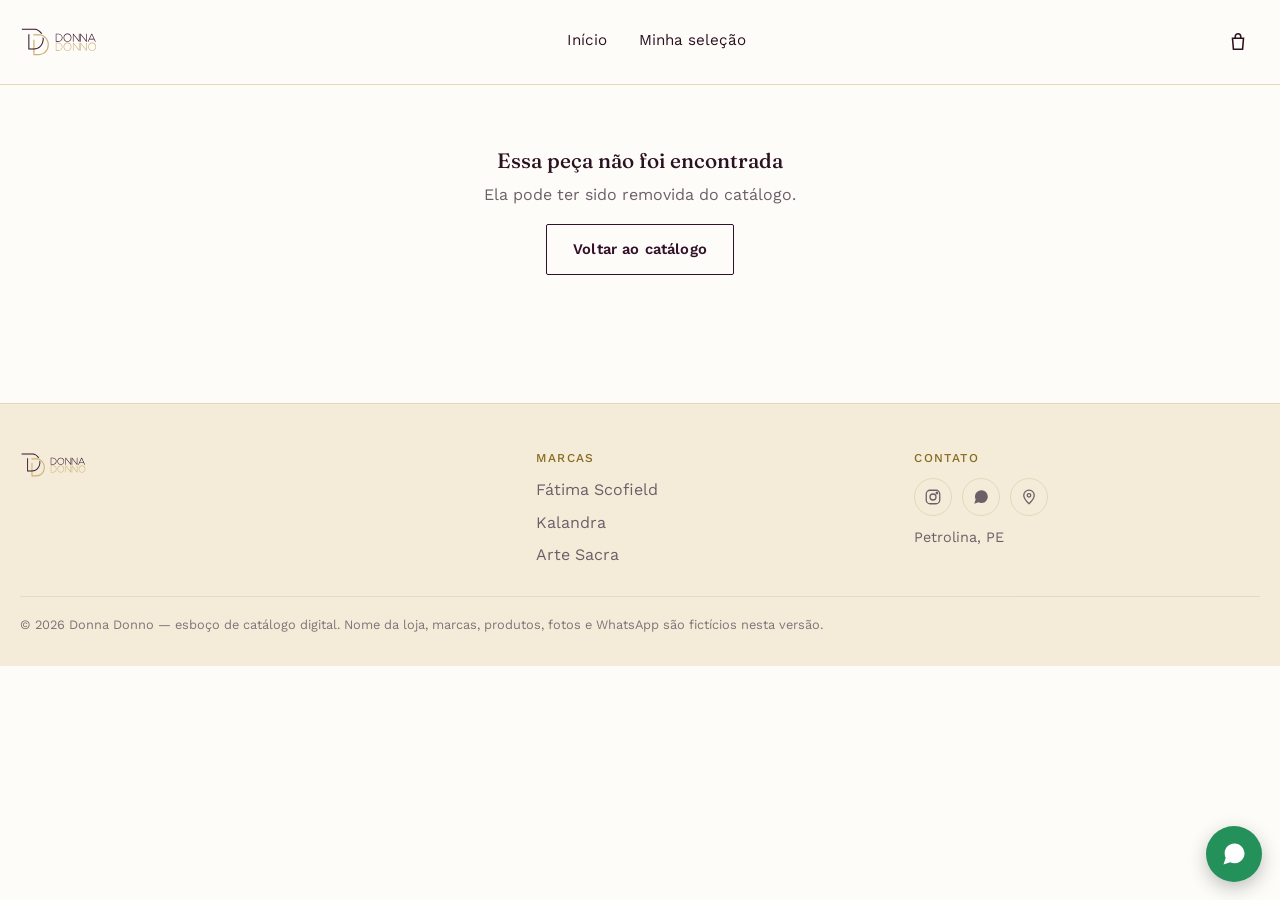
==== produto.html @ d386ea4d "Commit inicial do catálogo Donna Donno Adiciona estrutura do site (HTML, CSS e JS) e assets de image" ====
<!DOCTYPE html>
<html lang="pt-BR">
<head>
  <meta charset="UTF-8" />
  <meta name="viewport" content="width=device-width, initial-scale=1.0" />
  <title>Peça — Donna Donno</title>
  <link rel="preconnect" href="https://fonts.googleapis.com" />
  <link rel="preconnect" href="https://fonts.gstatic.com" crossorigin />
  <link href="https://fonts.googleapis.com/css2?family=Fraunces:ital,wght@0,300;0,400;0,500;0,600;1,500&family=Work+Sans:wght@400;500;600;700&display=swap" rel="stylesheet" />
  <link rel="stylesheet" href="css/style.css" />
  <link rel="stylesheet" href="css/componentes.css" />
  <link rel="stylesheet" href="css/responsivo.css" />
</head>
<body data-pagina="catalogo">
  <a class="pular-para-conteudo" href="#conteudo">Pular para o conteúdo</a>

  <header class="cabecalho">
    <div class="container cabecalho__barra">
      <a href="index.html" class="logo">
        <img src="assets/icones/logo-claro.svg" alt="Donna Donno" class="logo__imagem logo__imagem--claro" />
        <img src="assets/icones/logo-escuro.svg" alt="Donna Donno" class="logo__imagem logo__imagem--escuro" />
      </a>

      <nav id="menu-principal" class="menu-principal" data-menu-principal aria-label="Navegação principal">
        <ul class="menu-principal__lista">
          <li><a href="index.html" data-nav-link="home">Início</a></li>
          <li><a href="selecao.html" data-nav-link="selecao">Minha seleção</a></li>
        </ul>
      </nav>

      <div class="cabecalho__acoes">
        <a href="selecao.html" class="icone-link" aria-label="Ver minha seleção">
          <svg viewBox="0 0 24 24" fill="none" stroke-width="1.7"><path d="M6 8h12l-1 12H7L6 8z"/><path d="M9 8V6a3 3 0 0 1 6 0v2"/></svg>
          <span class="badge" data-contador-selecao hidden>0</span>
        </a>
        <button class="menu-toggle" data-menu-toggle aria-expanded="false" aria-controls="menu-principal" aria-label="Abrir menu">
          <svg viewBox="0 0 24 24" fill="none" stroke="currentColor" stroke-width="1.7"><line x1="4" y1="7" x2="20" y2="7"/><line x1="4" y1="12" x2="20" y2="12"/><line x1="4" y1="17" x2="20" y2="17"/></svg>
        </button>
      </div>
    </div>
  </header>

  <main id="conteudo">
    <div id="produto-conteudo">
      <p class="trilha container" style="padding-top:20px;">
        <a href="index.html">Início</a> /
        <a href="index.html">Catálogo</a> /
        <a href="index.html" id="trilha-marca"></a> /
        <span id="trilha-produto"></span>
      </p>

      <div class="produto-stage">
        <article class="produto container">
          <div class="produto__midia">
            <div class="produto__midia-principal" id="midia-principal">
              <div class="midia-painel midia-painel--foto" id="painel-foto"></div>
              <div class="midia-painel midia-painel--video" id="painel-video" hidden></div>
            </div>
            <div class="galeria__miniaturas" id="galeria-miniaturas"></div>
          </div>

          <div class="produto__info">
            <span class="etiqueta-novidade etiqueta-novidade--inline" id="produto-etiqueta-novidade" hidden>Novidade</span>
            <a href="index.html" class="produto__marca-link" id="produto-marca"></a>
            <h1 class="produto__nome" id="produto-nome"></h1>
            <p class="produto__preco" id="produto-preco"></p>
            <p class="produto__descricao" id="produto-descricao"></p>

            <div class="selecao-opcao" id="bloco-tamanhos">
              <span class="selecao-opcao__rotulo">Tamanho</span>
              <div class="pilulas" id="pilulas-tamanho"></div>
            </div>

            <div class="produto__acoes">
              <button type="button" class="botao botao--primario" id="botao-adicionar-selecao">Adicionar à lista de consulta</button>
              <a href="#" class="botao botao--whatsapp" id="botao-whatsapp-produto">
                <svg viewBox="0 0 24 24" fill="currentColor"><path d="M21 11.5a8.38 8.38 0 0 1-.9 3.8 8.5 8.5 0 0 1-7.6 4.7 8.38 8.38 0 0 1-3.8-.9L3 21l1.9-5.7a8.38 8.38 0 0 1-.9-3.8 8.5 8.5 0 0 1 4.7-7.6 8.38 8.38 0 0 1 3.8-.9h.5a8.48 8.48 0 0 1 8 8v.5z"/></svg>
                Consultar pelo WhatsApp
              </a>
              <button type="button" class="botao--icone" id="botao-compartilhar" aria-label="Compartilhar esta peça">
                <svg viewBox="0 0 24 24" fill="none" stroke="currentColor" stroke-width="1.7"><circle cx="18" cy="5" r="2.6"/><circle cx="6" cy="12" r="2.6"/><circle cx="18" cy="19" r="2.6"/><line x1="8.3" y1="10.7" x2="15.7" y2="6.3"/><line x1="8.3" y1="13.3" x2="15.7" y2="17.7"/></svg>
              </button>
            </div>
          </div>
        </article>
      </div>
    </div>

    <div class="container estado-vazio" id="produto-nao-encontrado" hidden>
      <h2>Essa peça não foi encontrada</h2>
      <p>Ela pode ter sido removida do catálogo.</p>
      <a href="index.html" class="botao botao--secundario">Voltar ao catálogo</a>
    </div>
  </main>

  <footer class="rodape">
    <div class="container rodape__conteudo">
      <div class="rodape__coluna">
        <p class="rodape__marca"><img src="assets/icones/logo-claro.svg" alt="Donna Donno" /></p>
      </div>
      <div class="rodape__coluna">
        <h3>Marcas</h3>
        <ul>
          <li><a href="index.html?marca=fatima-scofield">Fátima Scofield</a></li>
          <li><a href="index.html?marca=kalandra">Kalandra</a></li>
          <li><a href="index.html?marca=arte-sacra">Arte Sacra</a></li>
        </ul>
      </div>
      <div class="rodape__coluna">
        <h3>Contato</h3>
        <div class="rodape__icones">
          <a href="https://instagram.com/donnadonno" target="_blank" rel="noopener" class="rodape__icone" aria-label="Instagram da Donna Donno (link fictício)">
            <svg viewBox="0 0 24 24" fill="none" stroke="currentColor" stroke-width="1.7"><rect x="3" y="3" width="18" height="18" rx="5"/><circle cx="12" cy="12" r="4"/><circle cx="17.2" cy="6.8" r="1"/></svg>
          </a>
          <a href="https://wa.me/5587999999999" target="_blank" rel="noopener" class="rodape__icone" aria-label="WhatsApp da Donna Donno (número fictício)">
            <svg viewBox="0 0 24 24" fill="currentColor"><path d="M21 11.5a8.38 8.38 0 0 1-.9 3.8 8.5 8.5 0 0 1-7.6 4.7 8.38 8.38 0 0 1-3.8-.9L3 21l1.9-5.7a8.38 8.38 0 0 1-.9-3.8 8.5 8.5 0 0 1 4.7-7.6 8.38 8.38 0 0 1 3.8-.9h.5a8.48 8.48 0 0 1 8 8v.5z"/></svg>
          </a>
          <a href="https://www.google.com/maps/search/?api=1&query=Donna+Donno+Petrolina+PE" target="_blank" rel="noopener" class="rodape__icone" aria-label="Ver localização da loja em Petrolina, PE (link fictício)">
            <svg viewBox="0 0 24 24" fill="none" stroke="currentColor" stroke-width="1.7"><path d="M12 21s7-6.2 7-11.2A7 7 0 0 0 5 9.8C5 14.8 12 21 12 21z"/><circle cx="12" cy="9.8" r="2.4"/></svg>
          </a>
        </div>
        <p class="rodape__endereco">Petrolina, PE</p>
      </div>
    </div>
    <div class="container rodape__base">
      <p>© 2026 Donna Donno — esboço de catálogo digital. Nome da loja, marcas, produtos, fotos e WhatsApp são fictícios nesta versão.</p>
    </div>
  </footer>

  <script src="js/marcas.js"></script>
  <script src="js/produtos.js"></script>
  <script src="js/app.js"></script>
  <script src="js/produto.js"></script>
</body>
</html>
---- css/style.css ----
/* ==========================================================================
   style.css — base: reset, variáveis, tipografia, layout, header/footer, hero
   Abordagem mobile-first: tudo aqui é pensado para telas pequenas primeiro.
   Ajustes para tablet/desktop ficam em responsivo.css.
   ========================================================================== */

:root {
  /* Identidade Donna Donno: ameixa/vinho (Pantone 7645C, #33102a) + dourado
     (Pantone 7508C, #cdb074), extraídos direto da arte do logotipo. O site
     é sempre claro (fundo branco/bege) — a ameixa e o dourado aparecem como
     cor de texto/destaque (títulos, botões, rótulos), nunca como fundo
     grande de tela. --cor-tinta/--cor-tinta-texto são a "superfície de
     ênfase" (botão primário, toast, etiquetas) — sempre ameixa com texto
     branco, fixo. --cor-branco é um branco fixo, usado só sobre superfícies
     sempre saturadas. */
  --cor-fundo: #fefcf9;
  --cor-superficie: #f4ecd8;
  --cor-borda: #e6d7b8;
  --cor-texto: #2b1220;
  --cor-texto-suave: #6d5f68;
  --cor-acento: #a3823f;
  --cor-acento-escuro: #86691f;
  --cor-tinta: #33102a;
  --cor-tinta-texto: #ffffff;
  --cor-branco: #ffffff;
  --cor-marca: #33102a;
  --cor-dourado: #cdb074;

  /* Fraunces é uma serifada moderna, com bastante personalidade — traz o
     clima "editorial de moda" pedido no briefing sem ficar antiquada. Fica
     só nos títulos/destaques; o texto corrido continua em Work Sans (sem
     serifa), pra manter a leitura limpa. Essa combinação (serifada nos
     títulos + sem serifa no corpo) é um padrão clássico de e-commerce de
     moda premium. */
  --fonte-titulo: "Fraunces", "Georgia", "Times New Roman", serif;
  --fonte-corpo: "Work Sans", -apple-system, BlinkMacSystemFont, "Segoe UI", sans-serif;

  --largura-maxima: 1240px;
  --espaco-lateral: 24px;

  --raio: 2px;
  --sombra-suave: 0 2px 10px rgba(41, 16, 32, 0.08);

  --duracao-transicao: 0.2s;
}

/* O catálogo é sempre claro — não muda de acordo com o tema (claro/escuro)
   do aparelho de quem visita. Antes havia aqui uma versão escura que
   invertia o fundo para quase-preto quando o celular estava no tema
   escuro; foi removida a pedido da loja (fundo branco/bege sempre). */

@media (min-width: 900px) {
  :root {
    --espaco-lateral: 40px;
  }
}

/* ---------- reset ---------- */
*,
*::before,
*::after {
  box-sizing: border-box;
}

html {
  -webkit-text-size-adjust: 100%;
}

html,
body {
  /* o menu mobile é um painel fixo que fica deslocado para fora da tela
     (translateX(100%)) até ser aberto — isso não deve gerar rolagem
     horizontal indevida no restante da página. */
  overflow-x: hidden;
}

body {
  margin: 0;
  background: var(--cor-fundo);
  color: var(--cor-texto);
  font-family: var(--fonte-corpo);
  font-size: 16px;
  line-height: 1.55;
  -webkit-font-smoothing: antialiased;
}

img,
video {
  max-width: 100%;
  display: block;
}

a,
a:visited {
  color: inherit;
  text-decoration: none;
}

/* Garante que o atributo "hidden" sempre esconda o elemento, mesmo quando
   a classe do elemento define display:flex/grid (isso teria prioridade
   sobre o estilo padrão do navegador para [hidden]). */
[hidden] {
  display: none !important;
}

button {
  font-family: inherit;
  cursor: pointer;
}

ul {
  list-style: none;
  margin: 0;
  padding: 0;
}

h1,
h2,
h3,
h4 {
  font-family: var(--fonte-titulo);
  font-weight: 500;
  line-height: 1.15;
  margin: 0 0 0.5em;
  text-wrap: balance;
  /* Títulos em ameixa (roxo da marca) — parte do pedido de "letras roxas,
     letras douradas" sobre fundo claro. Componentes específicos podem
     sobrescrever quando fizer sentido (ex: título do estado vazio). */
  color: var(--cor-tinta);
}

p {
  margin: 0 0 1em;
}

@media (prefers-reduced-motion: reduce) {
  *,
  *::before,
  *::after {
    animation-duration: 0.01ms !important;
    transition-duration: 0.01ms !important;
  }
}

:focus-visible {
  outline: 2px solid var(--cor-acento);
  outline-offset: 2px;
}

/* ---------- layout util ---------- */
.container {
  width: 100%;
  max-width: var(--largura-maxima);
  margin: 0 auto;
  padding: 0 var(--espaco-lateral);
}

.secao {
  padding: 48px 0;
}

.secao__cabecalho {
  display: flex;
  align-items: baseline;
  justify-content: space-between;
  gap: 16px;
  margin-bottom: 28px;
}

.secao__titulo {
  font-size: 1.7rem;
}

.secao__olho {
  display: block;
  font-family: var(--fonte-corpo);
  font-size: 0.75rem;
  letter-spacing: 0.14em;
  text-transform: uppercase;
  color: var(--cor-acento);
  margin-bottom: 10px;
}

/* Esconde visualmente mas mantém acessível para leitores de tela —
   usado quando um <h1> é necessário para a estrutura semântica da página,
   mas o design não tem espaço para exibi-lo. */
.somente-leitor {
  position: absolute;
  width: 1px;
  height: 1px;
  padding: 0;
  margin: -1px;
  overflow: hidden;
  clip: rect(0, 0, 0, 0);
  white-space: nowrap;
  border: 0;
}

.pular-para-conteudo {
  position: absolute;
  left: -999px;
  top: 0;
  background: var(--cor-tinta);
  color: var(--cor-tinta-texto);
  padding: 10px 16px;
  z-index: 100;
}

.pular-para-conteudo:focus {
  left: var(--espaco-lateral);
  top: 12px;
}

/* ---------- header ---------- */
.cabecalho {
  position: sticky;
  top: 0;
  z-index: 50;
  background: color-mix(in srgb, var(--cor-fundo) 94%, transparent);
  backdrop-filter: blur(6px);
  border-bottom: 1px solid var(--cor-borda);
}

.cabecalho__barra {
  display: flex;
  align-items: center;
  justify-content: space-between;
  gap: 16px;
  padding: 16px 0;
}

.logo {
  display: inline-flex;
  align-items: center;
}

.logo img {
  height: 30px;
  width: auto;
  display: block;
}

/* O header é sempre claro, então só a versão ameixa do logo aparece —
   a versão branca (--escuro) existe no HTML por causa da marca em si
   (é usada no rodapé, se precisar de uma versão clara sobre um fundo
   escuro pontual), mas fica sempre oculta aqui no cabeçalho. */
.logo .logo__imagem--escuro {
  display: none;
}

.cabecalho__acoes {
  display: flex;
  align-items: center;
  gap: 6px;
}

.icone-link {
  position: relative;
  display: inline-flex;
  align-items: center;
  justify-content: center;
  width: 44px;
  height: 44px;
  border-radius: 50%;
  transition: background var(--duracao-transicao);
}

.icone-link:hover,
.icone-link:focus-visible {
  background: var(--cor-superficie);
}

.icone-link svg {
  width: 22px;
  height: 22px;
  stroke: var(--cor-texto);
}

.badge {
  position: absolute;
  top: 2px;
  right: 2px;
  min-width: 17px;
  height: 17px;
  padding: 0 4px;
  border-radius: 999px;
  background: var(--cor-acento);
  color: var(--cor-branco);
  font-size: 0.65rem;
  font-weight: 700;
  display: flex;
  align-items: center;
  justify-content: center;
}

.badge[hidden] {
  display: none;
}

.menu-toggle {
  display: inline-flex;
  align-items: center;
  justify-content: center;
  width: 44px;
  height: 44px;
  background: none;
  border: none;
}

.menu-toggle svg {
  width: 24px;
  height: 24px;
}

.menu-principal {
  position: fixed;
  inset: 0;
  top: 73px;
  z-index: 55;
  background: var(--cor-fundo);
  padding: 24px var(--espaco-lateral);
  transform: translateX(100%);
  transition: transform var(--duracao-transicao) ease;
  overflow-y: auto;
}

.menu-principal--aberto {
  transform: translateX(0);
}

.menu-principal__lista {
  display: flex;
  flex-direction: column;
  gap: 4px;
}

.menu-principal__lista a {
  display: block;
  padding: 14px 4px;
  font-size: 1.15rem;
  border-bottom: 1px solid var(--cor-borda);
}

.menu-principal__lista a[aria-current="page"] {
  color: var(--cor-acento);
}

/* ---------- footer ---------- */
/* Faixa bege clara — mesma lógica de antes (uma "assinatura" visual
   constante da marca, sempre com bom contraste), só que agora clara em vez
   de ameixa escura: fundo bege, título/logo em ameixa, subtítulos em
   dourado. */
.rodape {
  background: var(--cor-superficie);
  color: var(--cor-texto-suave);
  border-top: 1px solid var(--cor-borda);
  margin-top: 64px;
}

.rodape__marca img {
  height: 26px;
  width: auto;
  margin-bottom: 10px;
}

.rodape__conteudo {
  padding: 48px 0 28px;
  display: grid;
  gap: 32px;
}

.rodape__marca {
  font-family: var(--fonte-titulo);
  font-size: 1.3rem;
  margin-bottom: 8px;
  color: var(--cor-tinta);
}

.rodape__coluna h3 {
  font-family: var(--fonte-corpo);
  font-size: 0.75rem;
  letter-spacing: 0.12em;
  text-transform: uppercase;
  color: var(--cor-acento-escuro);
  margin-bottom: 12px;
}

.rodape__coluna a,
.rodape__coluna p {
  color: var(--cor-texto-suave);
}

.rodape__coluna a:hover,
.rodape__coluna a:focus-visible {
  color: var(--cor-tinta);
}

.rodape__coluna li + li {
  margin-top: 8px;
}

/* Ícones de contato (Instagram, WhatsApp, localização) — links redondos,
   mesmo espírito do .icone-link do header. Os links de Instagram e do mapa
   são placeholders fictícios (ver comentário no HTML) até a loja confirmar
   o perfil real e o endereço completo. */
.rodape__icones {
  display: flex;
  gap: 10px;
  margin: 6px 0 10px;
}

.rodape__icone {
  display: inline-flex;
  align-items: center;
  justify-content: center;
  width: 38px;
  height: 38px;
  border-radius: 50%;
  border: 1px solid var(--cor-borda);
  color: var(--cor-tinta);
  transition: background var(--duracao-transicao), color var(--duracao-transicao),
    border-color var(--duracao-transicao);
}

.rodape__icone:hover,
.rodape__icone:focus-visible {
  background: var(--cor-tinta);
  border-color: var(--cor-tinta);
  color: #ffffff;
}

.rodape__icone svg {
  width: 18px;
  height: 18px;
}

.rodape__endereco {
  margin: 0;
  color: var(--cor-texto-suave);
  font-size: 0.9rem;
}

.rodape__base {
  border-top: 1px solid var(--cor-borda);
  padding: 18px 0;
  font-size: 0.8rem;
  color: var(--cor-texto-suave);
  opacity: 0.85;
}

/* ---------- hero (não usada na home atual — mantida caso volte a ser útil) ---------- */
.hero {
  padding: 56px 0 48px;
  border-bottom: 1px solid var(--cor-borda);
}

.hero__olho {
  font-size: 0.75rem;
  letter-spacing: 0.16em;
  text-transform: uppercase;
  color: var(--cor-acento);
  margin-bottom: 14px;
}

.hero__titulo {
  font-size: clamp(2.1rem, 6vw, 3.4rem);
  max-width: 16ch;
}

.hero__texto {
  max-width: 46ch;
  color: var(--cor-texto-suave);
  font-size: 1.05rem;
}

.hero__acoes {
  display: flex;
  flex-wrap: wrap;
  gap: 12px;
  margin-top: 20px;
}

/* ---------- toast ---------- */
.toast {
  position: fixed;
  left: 50%;
  bottom: 24px;
  transform: translate(-50%, 12px);
  background: var(--cor-tinta);
  color: var(--cor-tinta-texto);
  padding: 12px 20px;
  border-radius: var(--raio);
  font-size: 0.9rem;
  opacity: 0;
  pointer-events: none;
  transition: opacity var(--duracao-transicao), transform var(--duracao-transicao);
  z-index: 200;
  max-width: calc(100% - 40px);
  text-align: center;
}

.toast--visivel {
  opacity: 1;
  transform: translate(-50%, 0);
}

/* ---------- botão de WhatsApp flutuante (todas as páginas) ---------- */
/* Contato geral, sempre visível — diferente do botão "Consultar pelo
   WhatsApp" da página de peça, que já leva o nome da peça na mensagem. */
.whatsapp-flutuante {
  position: fixed;
  right: 18px;
  bottom: 18px;
  z-index: 40;
  width: 56px;
  height: 56px;
  border-radius: 50%;
  display: inline-flex;
  align-items: center;
  justify-content: center;
  background: #25915a;
  color: #ffffff;
  box-shadow: 0 6px 18px rgba(20, 40, 30, 0.28);
  transition: transform var(--duracao-transicao), background var(--duracao-transicao);
}

.whatsapp-flutuante:hover,
.whatsapp-flutuante:focus-visible {
  background: #1f7a4c;
  transform: scale(1.06);
}

.whatsapp-flutuante svg {
  width: 28px;
  height: 28px;
}

/* Some no modo impressão — não faz sentido em material impresso. */
@media print {
  .whatsapp-flutuante {
    display: none;
  }
}
---- css/componentes.css ----
/* ==========================================================================
   componentes.css — botões, cards, filtros, galeria, estados vazios etc.
   ========================================================================== */

/* ---------- botões ---------- */
.botao {
  display: inline-flex;
  align-items: center;
  justify-content: center;
  gap: 8px;
  padding: 13px 26px;
  border-radius: var(--raio);
  font-size: 0.92rem;
  font-weight: 600;
  letter-spacing: 0.01em;
  border: 1px solid transparent;
  transition: background var(--duracao-transicao), color var(--duracao-transicao),
    border-color var(--duracao-transicao);
  min-height: 48px;
}

.botao svg {
  width: 18px;
  height: 18px;
}

.botao--primario {
  background: var(--cor-tinta);
  color: var(--cor-tinta-texto);
}

.botao--primario:hover,
.botao--primario:focus-visible {
  background: var(--cor-acento-escuro);
  color: var(--cor-branco);
}

.botao--secundario {
  background: transparent;
  border-color: var(--cor-tinta);
  color: var(--cor-tinta);
}

.botao--secundario:hover,
.botao--secundario:focus-visible {
  background: var(--cor-tinta);
  color: var(--cor-tinta-texto);
}

.botao--whatsapp {
  background: #25915a;
  color: var(--cor-branco);
}

.botao--whatsapp:hover,
.botao--whatsapp:focus-visible {
  background: #1f7a4c;
}

.botao--bloco {
  width: 100%;
}

/* Botão só com ícone (ex: compartilhar) — mesmo espírito do .icone-link do
   header, mas com borda visível, pensado para ficar ao lado de botões de
   texto (como em .produto__acoes), não dentro do header. */
.botao--icone {
  display: inline-flex;
  align-items: center;
  justify-content: center;
  flex: none;
  width: 48px;
  height: 48px;
  border-radius: 50%;
  border: 1px solid var(--cor-borda);
  background: transparent;
  color: var(--cor-texto);
  transition: background var(--duracao-transicao), border-color var(--duracao-transicao);
}

.botao--icone:hover,
.botao--icone:focus-visible {
  border-color: var(--cor-acento);
  background: var(--cor-superficie);
}

.botao--icone svg {
  width: 20px;
  height: 20px;
}

/* ---------- grade e card de produto ---------- */
.grade-produtos {
  display: grid;
  grid-template-columns: repeat(2, 1fr);
  gap: 14px 14px;
}

.cartao-produto {
  display: flex;
  flex-direction: column;
}

.cartao-produto__link {
  display: block;
}

.cartao-produto__imagem-wrap {
  position: relative;
  aspect-ratio: 3 / 4;
  overflow: hidden;
  background: var(--cor-superficie);
  border-radius: var(--raio);
}

.cartao-produto__imagem-wrap img {
  width: 100%;
  height: 100%;
  object-fit: cover;
  transition: transform 0.3s ease;
}

.cartao-produto:hover .cartao-produto__imagem-wrap img {
  transform: scale(1.03);
}

/* Marca/nome/preço são <p>, e por padrão todo <p> do site tem uma margem
   embaixo (ver a regra "p" em style.css, usada para parágrafos de texto
   corrido). Aqui isso teria o efeito contrário do pretendido — cada linha
   ganharia um espaço extra por baixo, além do espaço de cima já definido,
   deixando marca/nome/preço mais separados do que o previsto. Por isso as
   três usam o atalho "margin" (não só "margin-top"), zerando a margem de
   baixo explicitamente. */
.cartao-produto__marca {
  margin: 12px 0 0;
  font-size: 0.72rem;
  letter-spacing: 0.08em;
  text-transform: uppercase;
  color: var(--cor-texto-suave);
}

.cartao-produto__nome {
  font-size: 0.98rem;
  margin: 4px 0 0;
}

.cartao-produto__preco {
  margin: 4px 0 0;
  font-weight: 600;
  font-size: 0.95rem;
}

/* Etiqueta discreta "Novidade" — controlada peça a peça pelo campo
   "novidade" em produtos.js (ver comentário lá). No card, fica sobre a
   foto (a "wrap" já é position:relative); na página da peça, a variante
   --inline aparece no texto, acima do nome. */
.etiqueta-novidade {
  position: absolute;
  top: 10px;
  left: 10px;
  z-index: 1;
  background: var(--cor-tinta);
  color: var(--cor-tinta-texto);
  font-size: 0.65rem;
  font-weight: 700;
  letter-spacing: 0.08em;
  text-transform: uppercase;
  padding: 5px 10px;
  border-radius: 999px;
}

.etiqueta-novidade--inline {
  position: static;
  display: inline-block;
  margin-bottom: 10px;
}

/* ---------- barra de busca e filtros ---------- */
.barra-filtros {
  display: flex;
  flex-direction: column;
  gap: 12px;
  margin-bottom: 28px;
}

.campo-busca {
  position: relative;
}

.campo-busca input {
  width: 100%;
  padding: 13px 16px 13px 44px;
  border: 1px solid var(--cor-borda);
  border-radius: var(--raio);
  background: var(--cor-superficie);
  color: var(--cor-texto);
  font-size: 0.95rem;
  min-height: 48px;
}

.campo-busca svg {
  position: absolute;
  left: 14px;
  top: 50%;
  transform: translateY(-50%);
  width: 18px;
  height: 18px;
  stroke: var(--cor-texto-suave);
}

.campo-busca button {
  position: absolute;
  right: 6px;
  top: 50%;
  transform: translateY(-50%);
  background: none;
  border: none;
  width: 36px;
  height: 36px;
}

/* ---------- painel de filtro (cor, marca, tamanho e faixa de preço) ----------
   Camada fixa cobrindo a tela; o painel em si é uma gaveta ancorada na
   borda direita, ocupando a altura inteira (referência: painéis de
   filtro de catálogos de moda, com os grupos em acordeão). Reaproveitado
   na home e no catálogo — ver initFiltro() em app.js. */
.filtro-camada {
  position: fixed;
  inset: 0;
  z-index: 70;
  display: flex;
  justify-content: flex-end;
  opacity: 0;
  pointer-events: none;
  transition: opacity var(--duracao-transicao);
}

.filtro-camada--aberta {
  opacity: 1;
  pointer-events: auto;
}

.filtro-fundo {
  position: absolute;
  inset: 0;
  background: rgba(20, 10, 16, 0.45);
}

.filtro-painel {
  position: relative;
  z-index: 1;
  width: min(400px, 88vw);
  height: 100%;
  display: flex;
  flex-direction: column;
  background: var(--cor-fundo);
  transform: translateX(100%);
  transition: transform var(--duracao-transicao) ease;
}

.filtro-camada--aberta .filtro-painel {
  transform: translateX(0);
}

.filtro-painel__cabecalho {
  display: flex;
  align-items: center;
  justify-content: space-between;
  padding: 20px var(--espaco-lateral) 12px;
  border-bottom: 1px solid var(--cor-borda);
  flex: none;
}

.filtro-painel__cabecalho h2 {
  font-size: 1.15rem;
  margin: 0;
}

.filtro-fechar {
  display: inline-flex;
  align-items: center;
  justify-content: center;
  width: 40px;
  height: 40px;
  border-radius: 50%;
  background: none;
  border: none;
  color: var(--cor-texto);
  flex: none;
}

.filtro-fechar:hover,
.filtro-fechar:focus-visible {
  background: var(--cor-superficie);
}

.filtro-fechar svg {
  width: 18px;
  height: 18px;
}

.filtro-painel__corpo {
  padding: 8px var(--espaco-lateral) 4px;
  overflow-y: auto;
}

/* Cada grupo (Cor, Marca, Tamanho, Faixa de preço) é um <details> —
   acordeão nativo do HTML: abre/fecha sozinho, sem precisar de JS, e já
   funciona por teclado. O <summary> vira o cabeçalho clicável, com uma
   setinha (::after) que gira quando o grupo está aberto. */
.filtro-grupo {
  border-bottom: 1px solid var(--cor-borda);
  padding: 4px 0;
}

.filtro-grupo summary {
  list-style: none;
  display: flex;
  align-items: center;
  justify-content: space-between;
  padding: 14px 0;
  font-family: var(--fonte-titulo);
  font-size: 1.02rem;
  color: var(--cor-texto);
  cursor: pointer;
}

.filtro-grupo summary::-webkit-details-marker {
  display: none;
}

.filtro-grupo summary::after {
  content: "";
  width: 8px;
  height: 8px;
  flex: none;
  border-right: 1.5px solid currentColor;
  border-bottom: 1.5px solid currentColor;
  transform: rotate(45deg);
  transition: transform var(--duracao-transicao);
}

.filtro-grupo[open] summary::after {
  transform: rotate(-135deg);
}

.filtro-grupo .filtro-opcoes,
.filtro-grupo .filtro-preco {
  padding: 2px 0 18px;
}

.filtro-opcoes {
  display: flex;
  flex-wrap: wrap;
  gap: 8px;
}

/* Bolinha de amostra da cor, ao lado do nome (ver CORES_HEX em app.js). */
.filtro-opcao__swatch {
  width: 14px;
  height: 14px;
  border-radius: 50%;
  flex: none;
  margin-right: 7px;
  border: 1px solid rgba(0, 0, 0, 0.15);
}

.filtro-opcao {
  position: relative;
  display: inline-flex;
  align-items: center;
  padding: 10px 16px;
  border: 1px solid var(--cor-borda);
  border-radius: 999px;
  font-size: 0.88rem;
  color: var(--cor-texto);
  cursor: pointer;
  min-height: 42px;
  transition: background var(--duracao-transicao), border-color var(--duracao-transicao),
    color var(--duracao-transicao);
}

/* A caixinha/redondinho nativos ficam escondidos visualmente (mas continuam
   acessíveis por teclado e leitor de tela) — quem mostra a seleção é o
   próprio fundo da pílula, via :has(). */
.filtro-opcao input {
  position: absolute;
  width: 1px;
  height: 1px;
  padding: 0;
  margin: -1px;
  overflow: hidden;
  clip: rect(0, 0, 0, 0);
  white-space: nowrap;
  border: 0;
}

.filtro-opcao:has(input:checked) {
  background: var(--cor-tinta);
  border-color: var(--cor-tinta);
  color: var(--cor-tinta-texto);
}

.filtro-opcao:has(input:focus-visible) {
  outline: 2px solid var(--cor-acento);
  outline-offset: 2px;
}

/* ---------- faixa de preço: controle de duas alças (slider) ----------
   Dois <input type="range"> sobrepostos no mesmo trilho — um controla o
   valor mínimo, o outro o máximo. Cada um só reage ao clique bem em cima
   da própria "bolinha" (pointer-events: none no resto do controle), então
   dá pra arrastar as duas alças de forma independente. A barra colorida
   entre elas (#filtro-slider-intervalo) é só visual, atualizada por JS
   (ver atualizarVisualSlider() em app.js). */
.filtro-preco__valores {
  display: flex;
  justify-content: space-between;
  font-size: 0.92rem;
  font-weight: 600;
  margin-bottom: 18px;
}

.filtro-slider {
  position: relative;
  height: 36px;
}

.filtro-slider__trilho {
  position: absolute;
  left: 0;
  right: 0;
  top: 50%;
  height: 3px;
  transform: translateY(-50%);
  border-radius: 999px;
  background: var(--cor-borda);
}

.filtro-slider__intervalo {
  position: absolute;
  top: 50%;
  height: 3px;
  transform: translateY(-50%);
  border-radius: 999px;
  background: var(--cor-tinta);
}

.filtro-slider input[type="range"] {
  position: absolute;
  left: 0;
  top: 50%;
  transform: translateY(-50%);
  width: 100%;
  margin: 0;
  background: none;
  -webkit-appearance: none;
  appearance: none;
  pointer-events: none;
}

.filtro-slider input[type="range"]::-webkit-slider-runnable-track {
  background: none;
  height: 3px;
}

.filtro-slider input[type="range"]::-moz-range-track {
  background: none;
  height: 3px;
}

.filtro-slider input[type="range"]::-webkit-slider-thumb {
  -webkit-appearance: none;
  pointer-events: auto;
  width: 18px;
  height: 18px;
  border-radius: 50%;
  background: var(--cor-tinta);
  border: 2px solid var(--cor-fundo);
  box-shadow: 0 0 0 1px var(--cor-borda);
  cursor: pointer;
}

.filtro-slider input[type="range"]::-moz-range-thumb {
  pointer-events: auto;
  width: 18px;
  height: 18px;
  border-radius: 50%;
  background: var(--cor-tinta);
  border: 2px solid var(--cor-fundo);
  box-shadow: 0 0 0 1px var(--cor-borda);
  cursor: pointer;
}

.filtro-slider input[type="range"]:focus-visible::-webkit-slider-thumb {
  outline: 2px solid var(--cor-acento);
  outline-offset: 2px;
}

.filtro-slider input[type="range"]:focus-visible::-moz-range-thumb {
  outline: 2px solid var(--cor-acento);
  outline-offset: 2px;
}

/* A alça de máximo fica "por cima" — em geral é mais natural continuar
   arrastando o valor de cima quando as duas alças se encontram. */
#filtro-preco-min {
  z-index: 2;
}

#filtro-preco-max {
  z-index: 3;
}

.filtro-painel__rodape {
  display: flex;
  gap: 10px;
  padding: 16px var(--espaco-lateral);
  border-top: 1px solid var(--cor-borda);
  flex: none;
}

.filtro-painel__rodape .botao {
  flex: 1;
}

/* Contador de filtros ativos, dentro do botão "Filtrar". */
.filtro-contagem {
  display: inline-flex;
  align-items: center;
  justify-content: center;
  min-width: 20px;
  height: 20px;
  padding: 0 5px;
  border-radius: 999px;
  background: var(--cor-tinta);
  color: var(--cor-tinta-texto);
  font-size: 0.7rem;
  font-weight: 700;
  margin-left: 4px;
}

/* ---------- abas de categoria (estilo catálogo editorial) ---------- */
.abas-categoria {
  display: flex;
  gap: 22px;
  overflow-x: auto;
  padding-bottom: 14px;
  margin-bottom: 18px;
  border-bottom: 1px solid var(--cor-borda);
  scrollbar-width: none;
}

.abas-categoria::-webkit-scrollbar {
  display: none;
}

.aba-categoria {
  flex: none;
  background: none;
  border: none;
  padding: 4px 2px;
  font-size: 0.85rem;
  letter-spacing: 0.03em;
  color: var(--cor-texto-suave);
  border-bottom: 2px solid transparent;
  white-space: nowrap;
  min-height: 32px;
}

.aba-categoria[aria-current="true"] {
  color: var(--cor-texto);
  border-bottom-color: var(--cor-acento);
  font-weight: 600;
}

.resultado-info {
  font-size: 0.85rem;
  color: var(--cor-texto-suave);
  margin-bottom: 16px;
}

/* ---------- estado vazio ---------- */
.estado-vazio {
  text-align: center;
  padding: 64px 20px;
  color: var(--cor-texto-suave);
}

.estado-vazio h2 {
  color: var(--cor-texto);
  font-size: 1.3rem;
}

/* ---------- página de produto ---------- */
.trilha {
  font-size: 0.8rem;
  color: var(--cor-texto-suave);
  margin-bottom: 8px;
}

.trilha a:hover {
  color: var(--cor-acento);
}

/* "Stage" da página de produto — fundo bege, levemente mais escuro que o
   resto do site, só para destacar a área de foto/vídeo e ficha da peça
   como um "palco" (era escuro antes; virou claro a pedido da loja).
   Redefine os tokens de cor só dentro deste escopo: todos os componentes
   (pílulas, botões, ficha técnica etc.) já referenciam var(--cor-*), então
   herdam essas cores automaticamente aqui dentro. */
.produto-stage {
  --cor-fundo: #f3e8cf;
  --cor-superficie: #ecdfbe;
  --cor-borda: #ddccaa;
  --cor-texto: #2b1220;
  --cor-texto-suave: #6d5347;
  --cor-acento: #a3823f;
  --cor-acento-escuro: #86691f;
  --cor-tinta: #33102a;
  --cor-tinta-texto: #ffffff;
  background: var(--cor-fundo);
  color: var(--cor-texto);
  padding: 32px 0 56px;
  margin-top: 12px;
}

.produto {
  display: flex;
  flex-direction: column;
  gap: 32px;
}

.produto__midia-principal {
  display: grid;
  grid-template-columns: 1fr;
  gap: 12px;
}

/* Foto e vídeo lado a lado só a partir de 600px (ver responsivo.css) —
   em telas de celular estreitas os dois painéis ficam empilhados,
   cada um com largura confortável. */

.midia-painel {
  position: relative;
  aspect-ratio: 4 / 5;
  border-radius: var(--raio);
  overflow: hidden;
}

.midia-painel--foto {
  /* neutra, sempre clara — representa a foto real, não a interface */
  background: #f1e9da;
}

.midia-painel--foto img {
  width: 100%;
  height: 100%;
  object-fit: cover;
}

.galeria__miniaturas {
  display: flex;
  gap: 10px;
  margin-top: 10px;
  overflow-x: auto;
  padding-bottom: 4px;
}

.galeria__miniaturas button {
  flex: none;
  width: 68px;
  height: 90px;
  padding: 0;
  border: 2px solid transparent;
  border-radius: var(--raio);
  overflow: hidden;
  background: var(--cor-superficie);
}

.galeria__miniaturas button[aria-current="true"] {
  border-color: var(--cor-acento);
}

.galeria__miniaturas img {
  width: 100%;
  height: 100%;
  object-fit: cover;
}

.video-placeholder {
  position: relative;
  width: 100%;
  height: 100%;
  display: flex;
  align-items: center;
  justify-content: center;
  flex-direction: column;
  gap: 10px;
  background: linear-gradient(135deg, var(--cor-superficie), color-mix(in srgb, var(--cor-superficie) 65%, var(--cor-borda) 35%));
  color: var(--cor-texto-suave);
  text-align: center;
  padding: 20px;
}

.video-placeholder__icone {
  width: 56px;
  height: 56px;
  border-radius: 50%;
  background: var(--cor-acento);
  display: flex;
  align-items: center;
  justify-content: center;
}

.video-placeholder__icone svg {
  width: 22px;
  height: 22px;
  fill: var(--cor-tinta-texto);
  margin-left: 3px;
}

.video-placeholder small {
  font-size: 0.78rem;
  max-width: 26ch;
}

.produto__marca-link {
  font-size: 0.78rem;
  letter-spacing: 0.1em;
  text-transform: uppercase;
  color: var(--cor-acento);
}

.produto__nome {
  font-size: 1.9rem;
  margin: 6px 0 10px;
}

.produto__preco {
  font-size: 1.3rem;
  font-weight: 600;
  margin-bottom: 18px;
}

.produto__descricao {
  color: var(--cor-texto-suave);
  margin-bottom: 20px;
}

.selecao-opcao {
  margin-bottom: 20px;
}

.selecao-opcao__rotulo {
  display: block;
  font-size: 0.8rem;
  font-weight: 600;
  margin-bottom: 8px;
}

.pilulas {
  display: flex;
  flex-wrap: wrap;
  gap: 8px;
}

.pilula {
  padding: 10px 16px;
  border: 1px solid var(--cor-borda);
  border-radius: 999px;
  background: var(--cor-superficie);
  color: var(--cor-texto);
  font-size: 0.88rem;
  min-height: 42px;
}

.pilula[aria-pressed="true"] {
  border-color: var(--cor-tinta);
  background: var(--cor-tinta);
  color: var(--cor-tinta-texto);
}

.produto__acoes {
  display: flex;
  flex-wrap: wrap;
  gap: 10px;
  margin-top: 8px;
}

.produto__acoes .botao--primario,
.produto__acoes .botao--whatsapp {
  flex: 1 1 220px;
}

/* ---------- lista da página "Minha seleção" ---------- */
.lista-itens {
  display: grid;
  gap: 14px;
}

.item-lista {
  display: grid;
  grid-template-columns: 84px 1fr auto;
  gap: 14px;
  align-items: center;
  padding: 14px;
  background: var(--cor-superficie);
  border: 1px solid var(--cor-borda);
  border-radius: var(--raio);
}

.item-lista__imagem {
  width: 84px;
  height: 108px;
  border-radius: var(--raio);
  overflow: hidden;
  background: var(--cor-superficie);
}

.item-lista__imagem img {
  width: 100%;
  height: 100%;
  object-fit: cover;
}

.item-lista__marca {
  font-size: 0.72rem;
  text-transform: uppercase;
  letter-spacing: 0.06em;
  color: var(--cor-texto-suave);
  margin: 0;
}

.item-lista__nome {
  font-size: 1rem;
  margin: 2px 0 0;
}

.item-lista__opcoes {
  font-size: 0.82rem;
  color: var(--cor-texto-suave);
  margin: 2px 0 0;
}

.item-lista__preco {
  font-weight: 600;
  margin: 4px 0 0;
}

.item-lista__remover {
  background: none;
  border: none;
  width: 40px;
  height: 40px;
  border-radius: 50%;
  display: flex;
  align-items: center;
  justify-content: center;
}

.item-lista__remover:hover,
.item-lista__remover:focus-visible {
  background: var(--cor-superficie);
}

.item-lista__remover svg {
  width: 18px;
  height: 18px;
}

.resumo-selecao {
  margin-top: 24px;
  padding: 20px;
  background: var(--cor-superficie);
  border-radius: var(--raio);
}

.resumo-selecao__linha {
  display: flex;
  justify-content: space-between;
  font-size: 0.95rem;
  margin-bottom: 4px;
}

.resumo-selecao__linha--total {
  font-weight: 700;
  font-size: 1.1rem;
  margin: 10px 0 16px;
}

.resumo-selecao small {
  display: block;
  color: var(--cor-texto-suave);
  margin-top: 10px;
  font-size: 0.78rem;
}

/* ---------- skeleton (estado de carregamento) ---------- */
.skeleton {
  background: linear-gradient(90deg, var(--cor-superficie) 25%, #e9e2d3 37%, var(--cor-superficie) 63%);
  background-size: 400% 100%;
  animation: brilho 1.4s ease infinite;
  border-radius: var(--raio);
}

@media (prefers-reduced-motion: reduce) {
  .skeleton {
    animation: none;
  }
}

@keyframes brilho {
  0% {
    background-position: 100% 50%;
  }
  100% {
    background-position: 0 50%;
  }
}
---- css/responsivo.css ----
/* ==========================================================================
   responsivo.css — ajustes por breakpoint.
   Base (style.css/componentes.css) já é mobile-first.
   Breakpoints: 600px (tablet retrato), 900px (tablet paisagem / notebook),
   1200px (desktop grande). O uso principal previsto é tablet na loja,
   por isso os ajustes de 600–900px recebem atenção especial.
   ========================================================================== */

/* ---------- 600px: telas um pouco maiores / tablets pequenos em pé ---------- */
@media (min-width: 600px) {
  .grade-produtos {
    grid-template-columns: repeat(3, 1fr);
    gap: 20px 18px;
  }

  .barra-filtros {
    flex-direction: row;
    align-items: center;
  }

  .campo-busca {
    flex: 1 1 auto;
  }

  .item-lista {
    grid-template-columns: 96px 1fr auto;
  }

  .produto__midia-principal:has(.midia-painel--video:not([hidden])) {
    grid-template-columns: 1fr 1fr;
  }
}

/* ---------- 900px: tablet paisagem — uso principal na loja ---------- */
@media (min-width: 900px) {
  /* menu principal deixa de ser overlay e passa a ficar na barra do header */
  .menu-toggle {
    display: none;
  }

  .menu-principal {
    position: static;
    transform: none;
    padding: 0;
    background: none;
    overflow: visible;
  }

  .menu-principal__lista {
    flex-direction: row;
    gap: 28px;
  }

  .menu-principal__lista a {
    padding: 6px 2px;
    font-size: 0.95rem;
    border-bottom: 2px solid transparent;
  }

  .menu-principal__lista a[aria-current="page"] {
    border-bottom-color: var(--cor-acento);
  }

  .cabecalho__barra {
    padding: 20px 0;
  }

  .hero {
    display: grid;
    grid-template-columns: 1.1fr 0.9fr;
    align-items: center;
    gap: 48px;
    padding: 72px 0;
  }

  .hero__imagem {
    aspect-ratio: 4 / 5;
    border-radius: var(--raio);
    overflow: hidden;
  }

  .secao__titulo {
    font-size: 2.1rem;
  }

  .produto-stage {
    padding: 48px 0 72px;
  }

  .produto {
    gap: 40px;
  }

  .produto__info {
    max-width: 640px;
  }

  .rodape__conteudo {
    grid-template-columns: 1.4fr 1fr 1fr;
  }

  .item-lista {
    padding: 18px;
  }
}

/* ---------- 1200px: desktop grande ---------- */
@media (min-width: 1200px) {
  .grade-produtos {
    grid-template-columns: repeat(4, 1fr);
  }

  .hero__titulo {
    font-size: 3.6rem;
  }
}
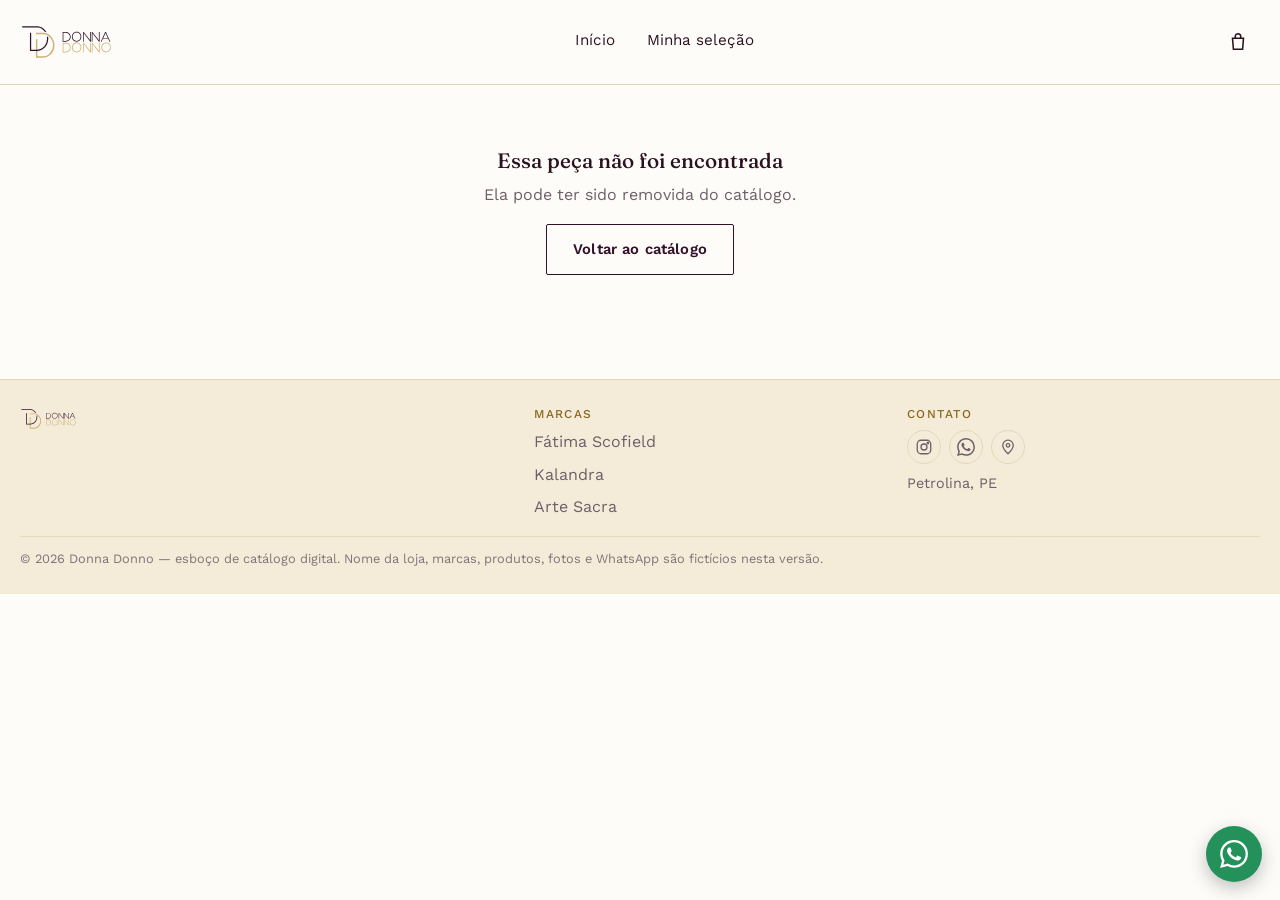
==== commit f1ee6c11: "Conecta catálogo ao banco de dados" ====
--- a/produto.html
+++ b/produto.html
@@ -33,9 +33,6 @@
           <svg viewBox="0 0 24 24" fill="none" stroke-width="1.7"><path d="M6 8h12l-1 12H7L6 8z"/><path d="M9 8V6a3 3 0 0 1 6 0v2"/></svg>
           <span class="badge" data-contador-selecao hidden>0</span>
         </a>
-        <button class="menu-toggle" data-menu-toggle aria-expanded="false" aria-controls="menu-principal" aria-label="Abrir menu">
-          <svg viewBox="0 0 24 24" fill="none" stroke="currentColor" stroke-width="1.7"><line x1="4" y1="7" x2="20" y2="7"/><line x1="4" y1="12" x2="20" y2="12"/><line x1="4" y1="17" x2="20" y2="17"/></svg>
-        </button>
       </div>
     </div>
   </header>
@@ -74,7 +71,7 @@
             <div class="produto__acoes">
               <button type="button" class="botao botao--primario" id="botao-adicionar-selecao">Adicionar à lista de consulta</button>
               <a href="#" class="botao botao--whatsapp" id="botao-whatsapp-produto">
-                <svg viewBox="0 0 24 24" fill="currentColor"><path d="M21 11.5a8.38 8.38 0 0 1-.9 3.8 8.5 8.5 0 0 1-7.6 4.7 8.38 8.38 0 0 1-3.8-.9L3 21l1.9-5.7a8.38 8.38 0 0 1-.9-3.8 8.5 8.5 0 0 1 4.7-7.6 8.38 8.38 0 0 1 3.8-.9h.5a8.48 8.48 0 0 1 8 8v.5z"/></svg>
+                <svg viewBox="0 0 24 24" fill="currentColor"><path d="M17.472 14.382c-.297-.149-1.758-.867-2.03-.967-.273-.099-.471-.148-.67.15-.197.297-.767.966-.94 1.164-.173.199-.347.223-.644.075-.297-.15-1.255-.463-2.39-1.475-.883-.788-1.48-1.761-1.653-2.059-.173-.297-.018-.458.13-.606.134-.133.298-.347.446-.52.149-.174.198-.298.298-.497.099-.198.05-.371-.025-.52-.075-.149-.669-1.612-.916-2.207-.242-.579-.487-.5-.669-.51-.173-.008-.371-.01-.57-.01-.198 0-.52.074-.792.372-.272.297-1.04 1.016-1.04 2.479 0 1.462 1.065 2.875 1.213 3.074.149.198 2.096 3.2 5.077 4.487.709.306 1.262.489 1.694.625.712.227 1.36.195 1.871.118.571-.085 1.758-.719 2.006-1.413.248-.694.248-1.289.173-1.413-.074-.124-.272-.198-.57-.347m-5.421 7.403h-.004a9.87 9.87 0 01-5.031-1.378l-.361-.214-3.741.982.998-3.648-.235-.374a9.86 9.86 0 01-1.51-5.26c.001-5.45 4.436-9.884 9.888-9.884 2.64 0 5.122 1.03 6.988 2.898a9.825 9.825 0 012.893 6.994c-.003 5.45-4.437 9.884-9.885 9.884m8.413-18.297A11.815 11.815 0 0012.05 0C5.495 0 .16 5.335.157 11.892c0 2.096.547 4.142 1.588 5.945L.057 24l6.305-1.654a11.882 11.882 0 005.683 1.448h.005c6.554 0 11.89-5.335 11.893-11.893a11.821 11.821 0 00-3.48-8.413"/></svg>
                 Consultar pelo WhatsApp
               </a>
               <button type="button" class="botao--icone" id="botao-compartilhar" aria-label="Compartilhar esta peça">
@@ -113,7 +110,7 @@
             <svg viewBox="0 0 24 24" fill="none" stroke="currentColor" stroke-width="1.7"><rect x="3" y="3" width="18" height="18" rx="5"/><circle cx="12" cy="12" r="4"/><circle cx="17.2" cy="6.8" r="1"/></svg>
           </a>
           <a href="https://wa.me/5587999999999" target="_blank" rel="noopener" class="rodape__icone" aria-label="WhatsApp da Donna Donno (número fictício)">
-            <svg viewBox="0 0 24 24" fill="currentColor"><path d="M21 11.5a8.38 8.38 0 0 1-.9 3.8 8.5 8.5 0 0 1-7.6 4.7 8.38 8.38 0 0 1-3.8-.9L3 21l1.9-5.7a8.38 8.38 0 0 1-.9-3.8 8.5 8.5 0 0 1 4.7-7.6 8.38 8.38 0 0 1 3.8-.9h.5a8.48 8.48 0 0 1 8 8v.5z"/></svg>
+            <svg viewBox="0 0 24 24" fill="currentColor"><path d="M17.472 14.382c-.297-.149-1.758-.867-2.03-.967-.273-.099-.471-.148-.67.15-.197.297-.767.966-.94 1.164-.173.199-.347.223-.644.075-.297-.15-1.255-.463-2.39-1.475-.883-.788-1.48-1.761-1.653-2.059-.173-.297-.018-.458.13-.606.134-.133.298-.347.446-.52.149-.174.198-.298.298-.497.099-.198.05-.371-.025-.52-.075-.149-.669-1.612-.916-2.207-.242-.579-.487-.5-.669-.51-.173-.008-.371-.01-.57-.01-.198 0-.52.074-.792.372-.272.297-1.04 1.016-1.04 2.479 0 1.462 1.065 2.875 1.213 3.074.149.198 2.096 3.2 5.077 4.487.709.306 1.262.489 1.694.625.712.227 1.36.195 1.871.118.571-.085 1.758-.719 2.006-1.413.248-.694.248-1.289.173-1.413-.074-.124-.272-.198-.57-.347m-5.421 7.403h-.004a9.87 9.87 0 01-5.031-1.378l-.361-.214-3.741.982.998-3.648-.235-.374a9.86 9.86 0 01-1.51-5.26c.001-5.45 4.436-9.884 9.888-9.884 2.64 0 5.122 1.03 6.988 2.898a9.825 9.825 0 012.893 6.994c-.003 5.45-4.437 9.884-9.885 9.884m8.413-18.297A11.815 11.815 0 0012.05 0C5.495 0 .16 5.335.157 11.892c0 2.096.547 4.142 1.588 5.945L.057 24l6.305-1.654a11.882 11.882 0 005.683 1.448h.005c6.554 0 11.89-5.335 11.893-11.893a11.821 11.821 0 00-3.48-8.413"/></svg>
           </a>
           <a href="https://www.google.com/maps/search/?api=1&query=Donna+Donno+Petrolina+PE" target="_blank" rel="noopener" class="rodape__icone" aria-label="Ver localização da loja em Petrolina, PE (link fictício)">
             <svg viewBox="0 0 24 24" fill="none" stroke="currentColor" stroke-width="1.7"><path d="M12 21s7-6.2 7-11.2A7 7 0 0 0 5 9.8C5 14.8 12 21 12 21z"/><circle cx="12" cy="9.8" r="2.4"/></svg>
@@ -129,6 +126,7 @@
 
   <script src="js/marcas.js"></script>
   <script src="js/produtos.js"></script>
+  <script src="js/supabase.js"></script>
   <script src="js/app.js"></script>
   <script src="js/produto.js"></script>
 </body>
--- a/css/style.css
+++ b/css/style.css
@@ -235,7 +235,7 @@
 }
 
 .logo img {
-  height: 30px;
+  height: 36px;
   width: auto;
   display: block;
 }
@@ -297,35 +297,12 @@
   display: none;
 }
 
-.menu-toggle {
-  display: inline-flex;
-  align-items: center;
-  justify-content: center;
-  width: 44px;
-  height: 44px;
-  background: none;
-  border: none;
-}
-
-.menu-toggle svg {
-  width: 24px;
-  height: 24px;
-}
-
+/* No celular, a navegação some (o logo já leva para o início e o ícone ao
+   lado leva para "Minha seleção" — não há mais um menu hambúrguer separado
+   escondendo esses mesmos dois links). A partir de 900px ela reaparece como
+   uma barra horizontal ao lado do logo (ver responsivo.css). */
 .menu-principal {
-  position: fixed;
-  inset: 0;
-  top: 73px;
-  z-index: 55;
-  background: var(--cor-fundo);
-  padding: 24px var(--espaco-lateral);
-  transform: translateX(100%);
-  transition: transform var(--duracao-transicao) ease;
-  overflow-y: auto;
-}
-
-.menu-principal--aberto {
-  transform: translateX(0);
+  display: none;
 }
 
 .menu-principal__lista {
@@ -354,19 +331,19 @@
   background: var(--cor-superficie);
   color: var(--cor-texto-suave);
   border-top: 1px solid var(--cor-borda);
-  margin-top: 64px;
+  margin-top: 40px;
 }
 
 .rodape__marca img {
-  height: 26px;
+  height: 22px;
   width: auto;
-  margin-bottom: 10px;
+  margin-bottom: 6px;
 }
 
 .rodape__conteudo {
-  padding: 48px 0 28px;
+  padding: 28px 0 16px;
   display: grid;
-  gap: 32px;
+  gap: 20px;
 }
 
 .rodape__marca {
@@ -382,7 +359,7 @@
   letter-spacing: 0.12em;
   text-transform: uppercase;
   color: var(--cor-acento-escuro);
-  margin-bottom: 12px;
+  margin-bottom: 8px;
 }
 
 .rodape__coluna a,
@@ -390,8 +367,11 @@
   color: var(--cor-texto-suave);
 }
 
-.rodape__coluna a:hover,
-.rodape__coluna a:focus-visible {
+/* :not(.rodape__icone) evita que esta regra "vença" a cor branca definida
+   em .rodape__icone:hover — sem isso, o ícone ficava roxo sobre fundo
+   roxo no hover (por ter mais especificidade que a classe sozinha). */
+.rodape__coluna a:not(.rodape__icone):hover,
+.rodape__coluna a:not(.rodape__icone):focus-visible {
   color: var(--cor-tinta);
 }
 
@@ -405,16 +385,16 @@
    o perfil real e o endereço completo. */
 .rodape__icones {
   display: flex;
-  gap: 10px;
-  margin: 6px 0 10px;
+  gap: 8px;
+  margin: 4px 0 8px;
 }
 
 .rodape__icone {
   display: inline-flex;
   align-items: center;
   justify-content: center;
-  width: 38px;
-  height: 38px;
+  width: 34px;
+  height: 34px;
   border-radius: 50%;
   border: 1px solid var(--cor-borda);
   color: var(--cor-tinta);
@@ -442,7 +422,7 @@
 
 .rodape__base {
   border-top: 1px solid var(--cor-borda);
-  padding: 18px 0;
+  padding: 12px 0;
   font-size: 0.8rem;
   color: var(--cor-texto-suave);
   opacity: 0.85;
--- a/css/componentes.css
+++ b/css/componentes.css
@@ -355,6 +355,19 @@
   gap: 8px;
 }
 
+/* Marca: uma opção por linha (em coluna), a pedido da loja — os nomes das
+   marcas são mais longos que cor/tamanho, então em coluna fica mais fácil
+   de ler do que pílulas lado a lado quebrando linha no meio do nome. */
+#filtro-marcas {
+  flex-direction: column;
+  align-items: stretch;
+}
+
+#filtro-marcas .filtro-opcao {
+  width: 100%;
+  justify-content: flex-start;
+}
+
 /* Bolinha de amostra da cor, ao lado do nome (ver CORES_HEX em app.js). */
 .filtro-opcao__swatch {
   width: 14px;
@@ -580,6 +593,50 @@
   margin-bottom: 16px;
 }
 
+/* ---------- paginação do catálogo ---------- */
+/* Aparece só quando há mais peças do que cabem numa página (ver
+   PRODUTOS_POR_PAGINA em catalogo.js) — com poucas peças, some sozinha. */
+.paginacao {
+  display: flex;
+  flex-wrap: wrap;
+  justify-content: center;
+  align-items: center;
+  gap: 6px;
+  margin: 36px 0 8px;
+}
+
+.paginacao__botao {
+  display: inline-flex;
+  align-items: center;
+  justify-content: center;
+  min-width: 40px;
+  height: 40px;
+  padding: 0 8px;
+  border-radius: 50%;
+  border: 1px solid var(--cor-borda);
+  background: transparent;
+  color: var(--cor-texto);
+  font-size: 0.9rem;
+  transition: background var(--duracao-transicao), border-color var(--duracao-transicao),
+    color var(--duracao-transicao);
+}
+
+.paginacao__botao:hover:not(:disabled),
+.paginacao__botao:focus-visible:not(:disabled) {
+  border-color: var(--cor-acento);
+  background: var(--cor-superficie);
+}
+
+.paginacao__botao--atual {
+  background: var(--cor-tinta);
+  border-color: var(--cor-tinta);
+  color: var(--cor-tinta-texto);
+}
+
+.paginacao__botao:disabled {
+  opacity: 0.35;
+}
+
 /* ---------- estado vazio ---------- */
 .estado-vazio {
   text-align: center;
@@ -590,6 +647,17 @@
 .estado-vazio h2 {
   color: var(--cor-texto);
   font-size: 1.3rem;
+}
+
+/* Mensagem de carregando/erro dentro da própria grade — some assim que
+   os produtos chegam do banco de dados (ver carregarCatalogo() em
+   supabase.js). grid-column: 1 / -1 faz ela ocupar a grade inteira, em
+   vez de virar "mais um cartão" de duas colunas. */
+.carregando-catalogo {
+  grid-column: 1 / -1;
+  text-align: center;
+  padding: 48px 20px;
+  color: var(--cor-texto-suave);
 }
 
 /* ---------- página de produto ---------- */
@@ -631,6 +699,22 @@
   gap: 32px;
 }
 
+/* Sem isso, a foto crescia até preencher a largura toda do container
+   (até 1160px em telas grandes) — como ela tem proporção fixa (4:5), ficava
+   gigantesca e "estourava" a altura da tela. Um teto de largura + margem
+   automática centraliza a foto num tamanho equilibrado, em vez dela ocupar
+   a largura inteira da página. Quando existe vídeo (foto + vídeo lado a
+   lado, ver regra abaixo), o teto é maior para caberem os dois painéis. */
+.produto__midia {
+  width: 100%;
+  max-width: 560px;
+  margin: 0 auto;
+}
+
+.produto__midia:has(.midia-painel--video:not([hidden])) {
+  max-width: 880px;
+}
+
 .produto__midia-principal {
   display: grid;
   grid-template-columns: 1fr;
@@ -725,6 +809,14 @@
   max-width: 26ch;
 }
 
+.midia-painel--video video {
+  width: 100%;
+  height: 100%;
+  object-fit: cover;
+  display: block;
+  background: #000;
+}
+
 .produto__marca-link {
   font-size: 0.78rem;
   letter-spacing: 0.1em;
--- a/css/responsivo.css
+++ b/css/responsivo.css
@@ -33,17 +33,9 @@
 
 /* ---------- 900px: tablet paisagem — uso principal na loja ---------- */
 @media (min-width: 900px) {
-  /* menu principal deixa de ser overlay e passa a ficar na barra do header */
-  .menu-toggle {
-    display: none;
-  }
-
+  /* a partir daqui a navegação reaparece, alinhada ao logo na barra do header */
   .menu-principal {
-    position: static;
-    transform: none;
-    padding: 0;
-    background: none;
-    overflow: visible;
+    display: block;
   }
 
   .menu-principal__lista {
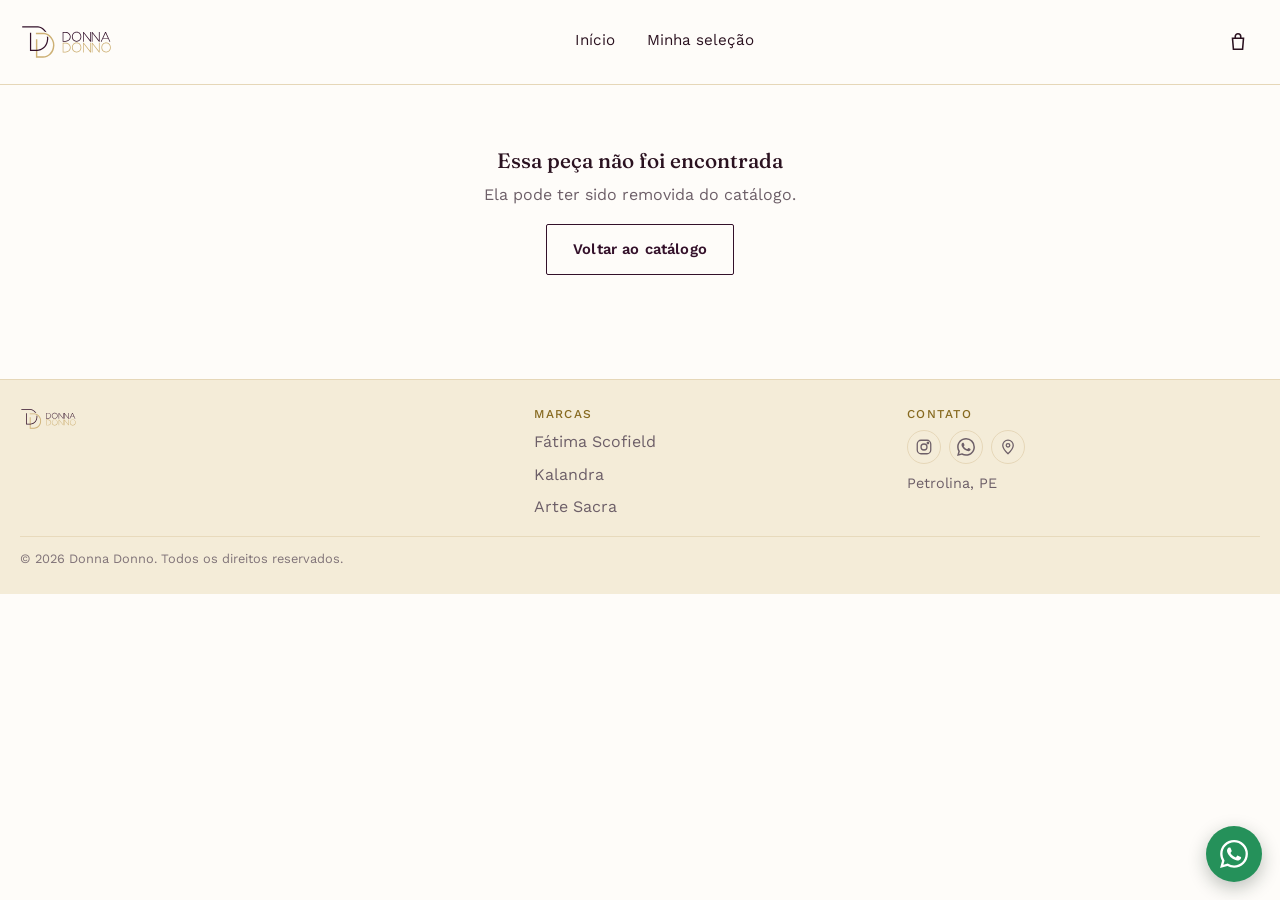
==== commit b1a036a0: "ok" ====
--- a/produto.html
+++ b/produto.html
@@ -3,6 +3,7 @@
 <head>
   <meta charset="UTF-8" />
   <meta name="viewport" content="width=device-width, initial-scale=1.0" />
+  <link rel="icon" type="image/svg+xml" href="assets/icones/favicon.svg" />
   <title>Peça — Donna Donno</title>
   <link rel="preconnect" href="https://fonts.googleapis.com" />
   <link rel="preconnect" href="https://fonts.gstatic.com" crossorigin />
@@ -106,13 +107,13 @@
       <div class="rodape__coluna">
         <h3>Contato</h3>
         <div class="rodape__icones">
-          <a href="https://instagram.com/donnadonno" target="_blank" rel="noopener" class="rodape__icone" aria-label="Instagram da Donna Donno (link fictício)">
+          <a href="https://instagram.com/donnadonno" target="_blank" rel="noopener" class="rodape__icone" aria-label="Instagram da Donna Donno">
             <svg viewBox="0 0 24 24" fill="none" stroke="currentColor" stroke-width="1.7"><rect x="3" y="3" width="18" height="18" rx="5"/><circle cx="12" cy="12" r="4"/><circle cx="17.2" cy="6.8" r="1"/></svg>
           </a>
-          <a href="https://wa.me/5587999999999" target="_blank" rel="noopener" class="rodape__icone" aria-label="WhatsApp da Donna Donno (número fictício)">
+          <a href="https://wa.me/558788170262" target="_blank" rel="noopener" class="rodape__icone" aria-label="WhatsApp da Donna Donno">
             <svg viewBox="0 0 24 24" fill="currentColor"><path d="M17.472 14.382c-.297-.149-1.758-.867-2.03-.967-.273-.099-.471-.148-.67.15-.197.297-.767.966-.94 1.164-.173.199-.347.223-.644.075-.297-.15-1.255-.463-2.39-1.475-.883-.788-1.48-1.761-1.653-2.059-.173-.297-.018-.458.13-.606.134-.133.298-.347.446-.52.149-.174.198-.298.298-.497.099-.198.05-.371-.025-.52-.075-.149-.669-1.612-.916-2.207-.242-.579-.487-.5-.669-.51-.173-.008-.371-.01-.57-.01-.198 0-.52.074-.792.372-.272.297-1.04 1.016-1.04 2.479 0 1.462 1.065 2.875 1.213 3.074.149.198 2.096 3.2 5.077 4.487.709.306 1.262.489 1.694.625.712.227 1.36.195 1.871.118.571-.085 1.758-.719 2.006-1.413.248-.694.248-1.289.173-1.413-.074-.124-.272-.198-.57-.347m-5.421 7.403h-.004a9.87 9.87 0 01-5.031-1.378l-.361-.214-3.741.982.998-3.648-.235-.374a9.86 9.86 0 01-1.51-5.26c.001-5.45 4.436-9.884 9.888-9.884 2.64 0 5.122 1.03 6.988 2.898a9.825 9.825 0 012.893 6.994c-.003 5.45-4.437 9.884-9.885 9.884m8.413-18.297A11.815 11.815 0 0012.05 0C5.495 0 .16 5.335.157 11.892c0 2.096.547 4.142 1.588 5.945L.057 24l6.305-1.654a11.882 11.882 0 005.683 1.448h.005c6.554 0 11.89-5.335 11.893-11.893a11.821 11.821 0 00-3.48-8.413"/></svg>
           </a>
-          <a href="https://www.google.com/maps/search/?api=1&query=Donna+Donno+Petrolina+PE" target="_blank" rel="noopener" class="rodape__icone" aria-label="Ver localização da loja em Petrolina, PE (link fictício)">
+          <a href="https://maps.app.goo.gl/PZMWoVTi3PspSj6GA" target="_blank" rel="noopener" class="rodape__icone" aria-label="Ver localização da loja em Petrolina, PE">
             <svg viewBox="0 0 24 24" fill="none" stroke="currentColor" stroke-width="1.7"><path d="M12 21s7-6.2 7-11.2A7 7 0 0 0 5 9.8C5 14.8 12 21 12 21z"/><circle cx="12" cy="9.8" r="2.4"/></svg>
           </a>
         </div>
@@ -120,7 +121,7 @@
       </div>
     </div>
     <div class="container rodape__base">
-      <p>© 2026 Donna Donno — esboço de catálogo digital. Nome da loja, marcas, produtos, fotos e WhatsApp são fictícios nesta versão.</p>
+      <p>© 2026 Donna Donno. Todos os direitos reservados.</p>
     </div>
   </footer>
 
--- a/css/componentes.css
+++ b/css/componentes.css
@@ -358,12 +358,14 @@
 /* Marca: uma opção por linha (em coluna), a pedido da loja — os nomes das
    marcas são mais longos que cor/tamanho, então em coluna fica mais fácil
    de ler do que pílulas lado a lado quebrando linha no meio do nome. */
-#filtro-marcas {
+#filtro-marcas,
+#filtro-cores {
   flex-direction: column;
   align-items: stretch;
 }
 
-#filtro-marcas .filtro-opcao {
+#filtro-marcas .filtro-opcao,
+#filtro-cores .filtro-opcao {
   width: 100%;
   justify-content: flex-start;
 }
